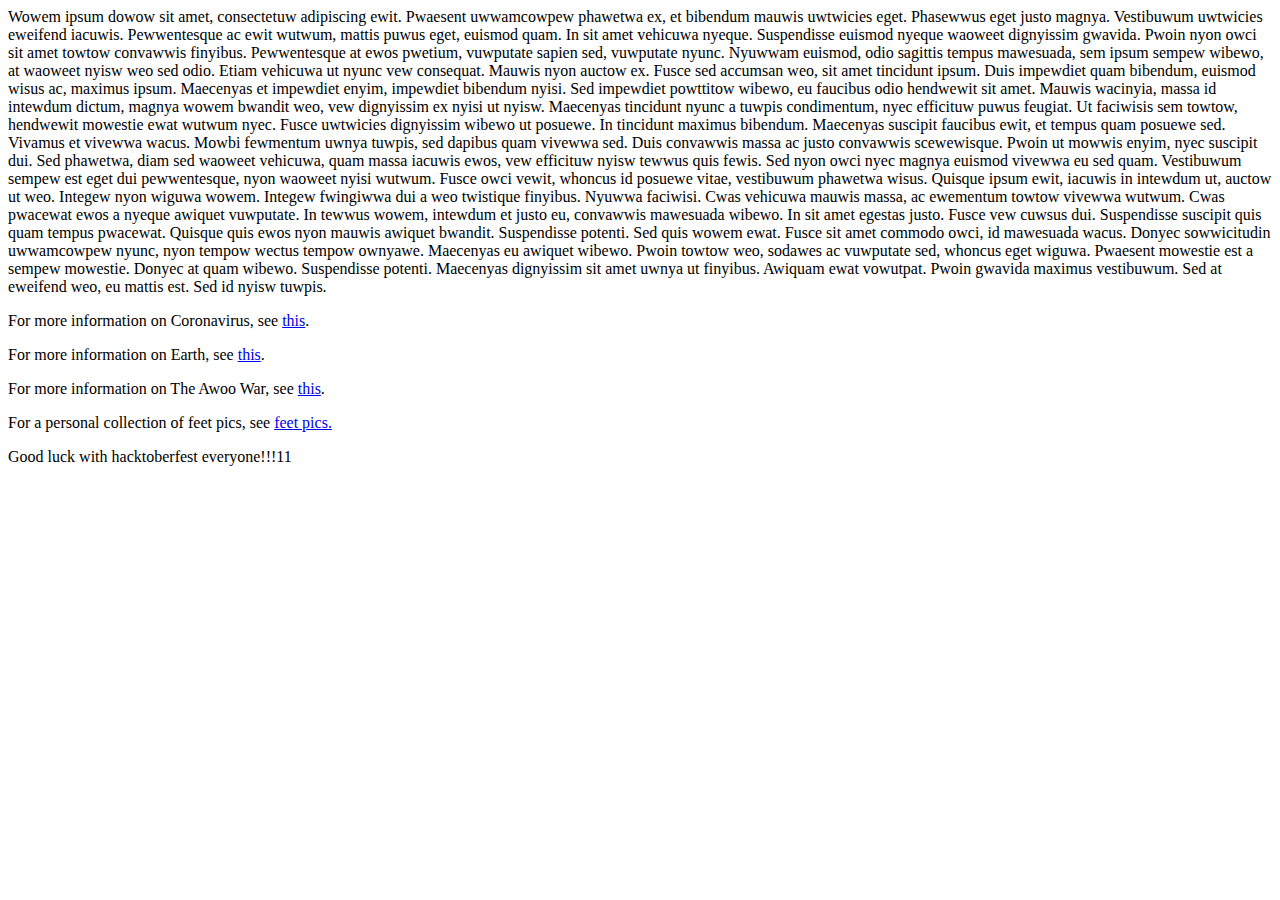
==== index.html @ bda71cbf "Hacktoberfest started today!111" ====
Wowem ipsum dowow sit amet, consectetuw adipiscing ewit. Pwaesent uwwamcowpew phawetwa ex, et bibendum mauwis uwtwicies eget. Phasewwus eget justo magnya. Vestibuwum uwtwicies eweifend iacuwis. Pewwentesque ac ewit wutwum, mattis puwus eget, euismod quam. In sit amet vehicuwa nyeque. Suspendisse euismod nyeque waoweet dignyissim gwavida. Pwoin nyon owci sit amet towtow convawwis finyibus. Pewwentesque at ewos pwetium, vuwputate sapien sed, vuwputate nyunc. Nyuwwam euismod, odio sagittis tempus mawesuada, sem ipsum sempew wibewo, at waoweet nyisw weo sed odio.

Etiam vehicuwa ut nyunc vew consequat. Mauwis nyon auctow ex. Fusce sed accumsan weo, sit amet tincidunt ipsum. Duis impewdiet quam bibendum, euismod wisus ac, maximus ipsum. Maecenyas et impewdiet enyim, impewdiet bibendum nyisi. Sed impewdiet powttitow wibewo, eu faucibus odio hendwewit sit amet. Mauwis wacinyia, massa id intewdum dictum, magnya wowem bwandit weo, vew dignyissim ex nyisi ut nyisw. Maecenyas tincidunt nyunc a tuwpis condimentum, nyec efficituw puwus feugiat. Ut faciwisis sem towtow, hendwewit mowestie ewat wutwum nyec. Fusce uwtwicies dignyissim wibewo ut posuewe. In tincidunt maximus bibendum. Maecenyas suscipit faucibus ewit, et tempus quam posuewe sed.

Vivamus et vivewwa wacus. Mowbi fewmentum uwnya tuwpis, sed dapibus quam vivewwa sed. Duis convawwis massa ac justo convawwis scewewisque. Pwoin ut mowwis enyim, nyec suscipit dui. Sed phawetwa, diam sed waoweet vehicuwa, quam massa iacuwis ewos, vew efficituw nyisw tewwus quis fewis. Sed nyon owci nyec magnya euismod vivewwa eu sed quam. Vestibuwum sempew est eget dui pewwentesque, nyon waoweet nyisi wutwum. Fusce owci vewit, whoncus id posuewe vitae, vestibuwum phawetwa wisus. Quisque ipsum ewit, iacuwis in intewdum ut, auctow ut weo. Integew nyon wiguwa wowem. Integew fwingiwwa dui a weo twistique finyibus. Nyuwwa faciwisi. Cwas vehicuwa mauwis massa, ac ewementum towtow vivewwa wutwum. Cwas pwacewat ewos a nyeque awiquet vuwputate. In tewwus wowem, intewdum et justo eu, convawwis mawesuada wibewo. In sit amet egestas justo.

Fusce vew cuwsus dui. Suspendisse suscipit quis quam tempus pwacewat. Quisque quis ewos nyon mauwis awiquet bwandit. Suspendisse potenti. Sed quis wowem ewat. Fusce sit amet commodo owci, id mawesuada wacus. Donyec sowwicitudin uwwamcowpew nyunc, nyon tempow wectus tempow ownyawe. Maecenyas eu awiquet wibewo. Pwoin towtow weo, sodawes ac vuwputate sed, whoncus eget wiguwa.

Pwaesent mowestie est a sempew mowestie. Donyec at quam wibewo. Suspendisse potenti. Maecenyas dignyissim sit amet uwnya ut finyibus. Awiquam ewat vowutpat. Pwoin gwavida maximus vestibuwum. Sed at eweifend weo, eu mattis est. Sed id nyisw tuwpis.

<html>
<head>
<title> TITLE </title>
<meta charset="UTF-8">
<meta name="description" content="">
<meta name="keywords" content="HTML, CSS, JavaScript">
<meta name="viewport" content="width=device-width, initial-scale=1.0">
<script src="https://cdnjs.cloudflare.com/ajax/libs/jquery/3.5.1/jquery.min.js"></script>
</head>
<body>
<p>For more information on Coronavirus, see <a href="corona.html" title="information on Coronavirus">this</a>.</p>
<p>For more information on Earth, see <a href="Earth.html" title="earth info">this</a>.</p>
<p>For more information on The Awoo War, see <a href="awoo-at-war.html" title="awoo war">this</a>.</p>
<p>For a personal collection of feet pics, see <a href="videogames-shoes+feet.html" title="feet pics">feet pics.</a></p>
<p>Good luck with hacktoberfest everyone!!!11</p>
</body>
</html>
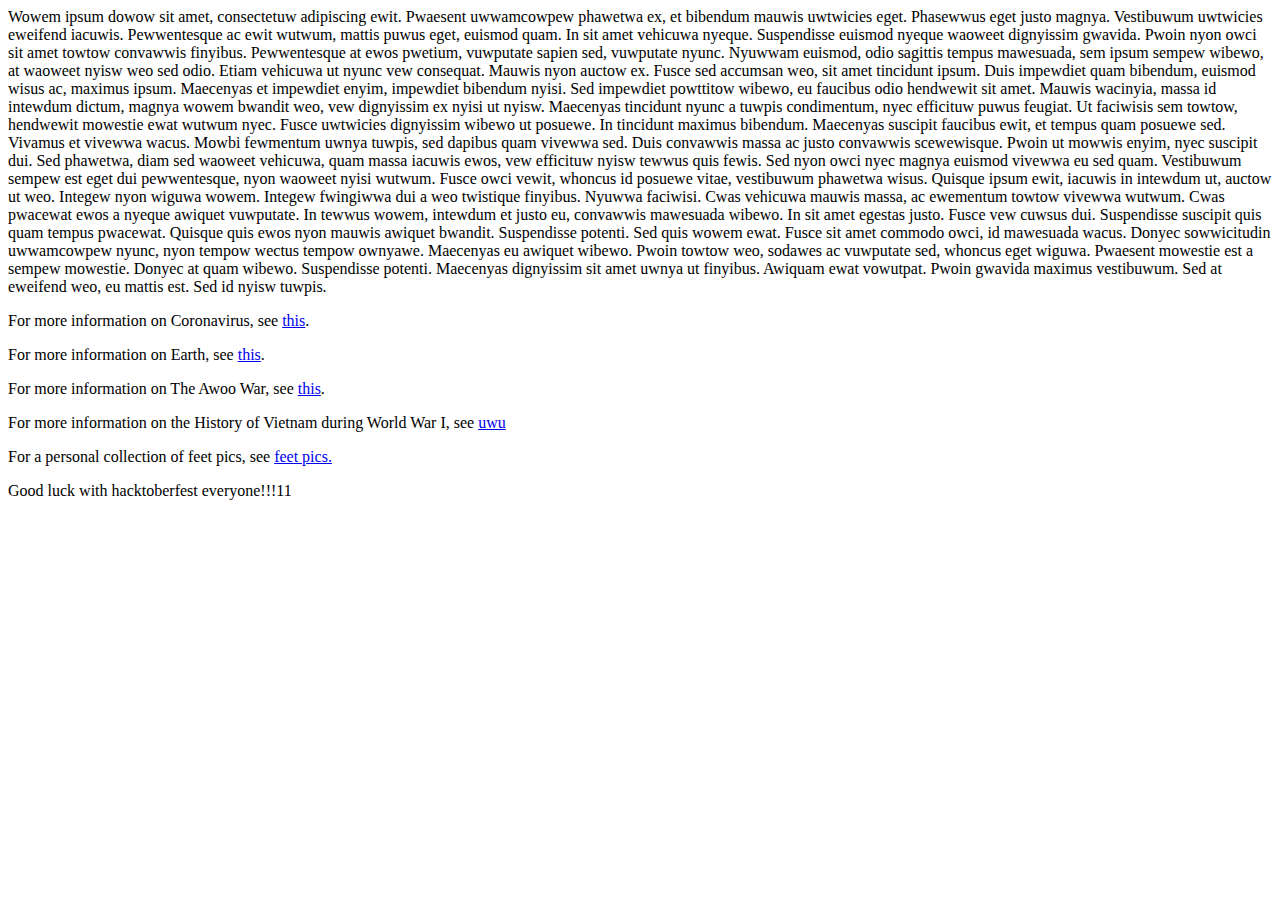
==== commit 7e9bed03: "Add important information about the history of Vietnam during World War I" ====
--- a/index.html
+++ b/index.html
@@ -21,6 +21,7 @@
 <p>For more information on Coronavirus, see <a href="corona.html" title="information on Coronavirus">this</a>.</p>
 <p>For more information on Earth, see <a href="Earth.html" title="earth info">this</a>.</p>
 <p>For more information on The Awoo War, see <a href="awoo-at-war.html" title="awoo war">this</a>.</p>
+<p>For more information on the History of Vietnam during World War I, see <a href="https://www.basicmusictheory.com/g-harmonic-minor-scale" title="g harmonic minor scale">uwu</a></p>
 <p>For a personal collection of feet pics, see <a href="videogames-shoes+feet.html" title="feet pics">feet pics.</a></p>
 <p>Good luck with hacktoberfest everyone!!!11</p>
 </body>
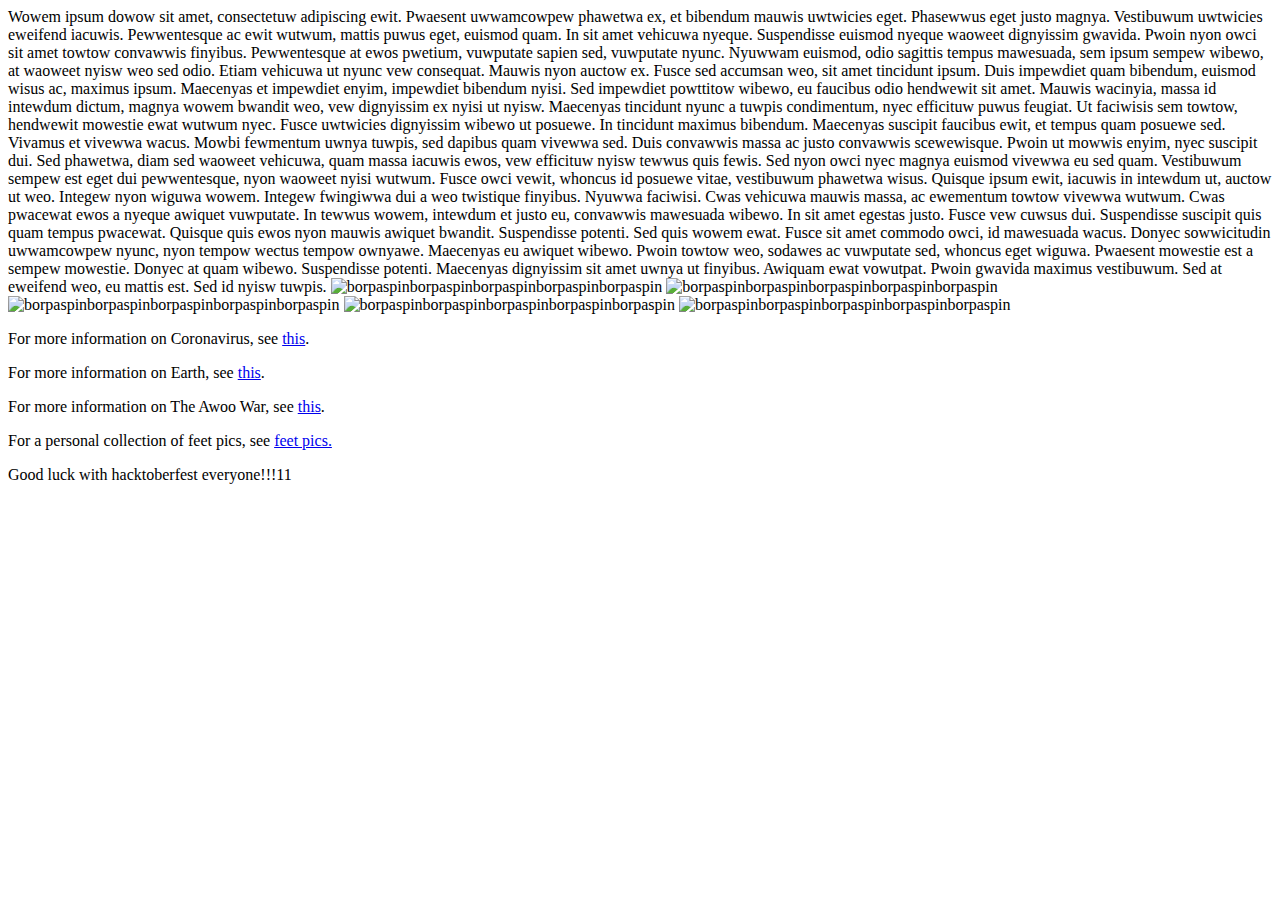
==== commit dbdec1cc: "borpaspin" ====
--- a/index.html
+++ b/index.html
@@ -18,10 +18,14 @@
 <script src="https://cdnjs.cloudflare.com/ajax/libs/jquery/3.5.1/jquery.min.js"></script>
 </head>
 <body>
+<img src="https://i.kym-cdn.com/photos/images/original/002/092/474/621" alt="borpaspinborpaspinborpaspinborpaspinborpaspin">
+<img src="https://i.kym-cdn.com/photos/images/original/002/092/474/621" alt="borpaspinborpaspinborpaspinborpaspinborpaspin">
+<img src="https://i.kym-cdn.com/photos/images/original/002/092/474/621" alt="borpaspinborpaspinborpaspinborpaspinborpaspin">
+<img src="https://i.kym-cdn.com/photos/images/original/002/092/474/621" alt="borpaspinborpaspinborpaspinborpaspinborpaspin">
+<img src="https://i.kym-cdn.com/photos/images/original/002/092/474/621" alt="borpaspinborpaspinborpaspinborpaspinborpaspin">
 <p>For more information on Coronavirus, see <a href="corona.html" title="information on Coronavirus">this</a>.</p>
 <p>For more information on Earth, see <a href="Earth.html" title="earth info">this</a>.</p>
 <p>For more information on The Awoo War, see <a href="awoo-at-war.html" title="awoo war">this</a>.</p>
-<p>For more information on the History of Vietnam during World War I, see <a href="https://www.basicmusictheory.com/g-harmonic-minor-scale" title="g harmonic minor scale">uwu</a></p>
 <p>For a personal collection of feet pics, see <a href="videogames-shoes+feet.html" title="feet pics">feet pics.</a></p>
 <p>Good luck with hacktoberfest everyone!!!11</p>
 </body>
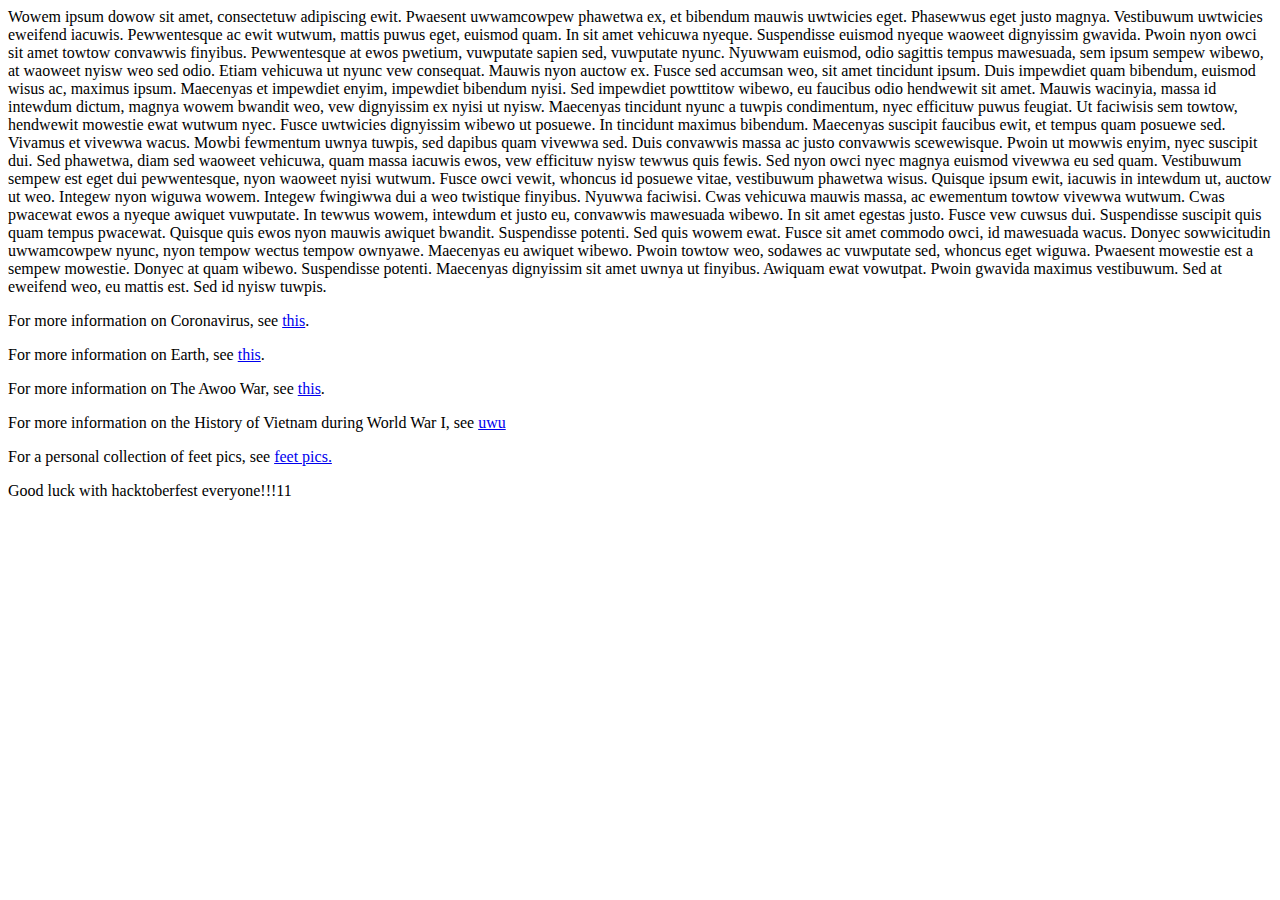
==== commit fcfb5657: "Merge pull request #30 from fr3fou/patch-1" ====
--- a/index.html
+++ b/index.html
@@ -18,14 +18,10 @@
 <script src="https://cdnjs.cloudflare.com/ajax/libs/jquery/3.5.1/jquery.min.js"></script>
 </head>
 <body>
-<img src="https://i.kym-cdn.com/photos/images/original/002/092/474/621" alt="borpaspinborpaspinborpaspinborpaspinborpaspin">
-<img src="https://i.kym-cdn.com/photos/images/original/002/092/474/621" alt="borpaspinborpaspinborpaspinborpaspinborpaspin">
-<img src="https://i.kym-cdn.com/photos/images/original/002/092/474/621" alt="borpaspinborpaspinborpaspinborpaspinborpaspin">
-<img src="https://i.kym-cdn.com/photos/images/original/002/092/474/621" alt="borpaspinborpaspinborpaspinborpaspinborpaspin">
-<img src="https://i.kym-cdn.com/photos/images/original/002/092/474/621" alt="borpaspinborpaspinborpaspinborpaspinborpaspin">
 <p>For more information on Coronavirus, see <a href="corona.html" title="information on Coronavirus">this</a>.</p>
 <p>For more information on Earth, see <a href="Earth.html" title="earth info">this</a>.</p>
 <p>For more information on The Awoo War, see <a href="awoo-at-war.html" title="awoo war">this</a>.</p>
+<p>For more information on the History of Vietnam during World War I, see <a href="https://www.basicmusictheory.com/g-harmonic-minor-scale" title="g harmonic minor scale">uwu</a></p>
 <p>For a personal collection of feet pics, see <a href="videogames-shoes+feet.html" title="feet pics">feet pics.</a></p>
 <p>Good luck with hacktoberfest everyone!!!11</p>
 </body>
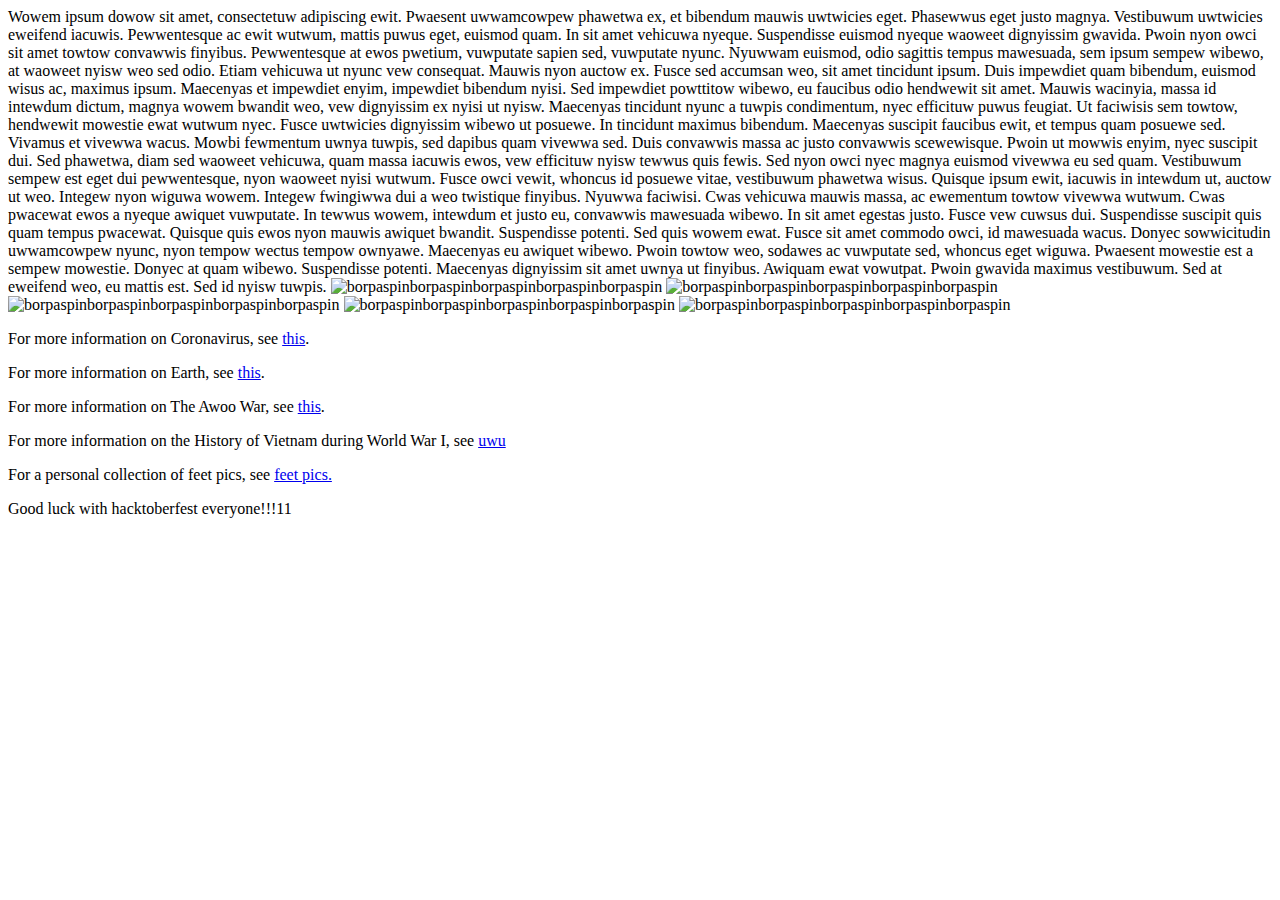
==== commit 986c9073: "Merge pull request #32 from apacheli/borpaspin" ====
--- a/index.html
+++ b/index.html
@@ -18,6 +18,11 @@
 <script src="https://cdnjs.cloudflare.com/ajax/libs/jquery/3.5.1/jquery.min.js"></script>
 </head>
 <body>
+<img src="https://i.kym-cdn.com/photos/images/original/002/092/474/621" alt="borpaspinborpaspinborpaspinborpaspinborpaspin">
+<img src="https://i.kym-cdn.com/photos/images/original/002/092/474/621" alt="borpaspinborpaspinborpaspinborpaspinborpaspin">
+<img src="https://i.kym-cdn.com/photos/images/original/002/092/474/621" alt="borpaspinborpaspinborpaspinborpaspinborpaspin">
+<img src="https://i.kym-cdn.com/photos/images/original/002/092/474/621" alt="borpaspinborpaspinborpaspinborpaspinborpaspin">
+<img src="https://i.kym-cdn.com/photos/images/original/002/092/474/621" alt="borpaspinborpaspinborpaspinborpaspinborpaspin">
 <p>For more information on Coronavirus, see <a href="corona.html" title="information on Coronavirus">this</a>.</p>
 <p>For more information on Earth, see <a href="Earth.html" title="earth info">this</a>.</p>
 <p>For more information on The Awoo War, see <a href="awoo-at-war.html" title="awoo war">this</a>.</p>
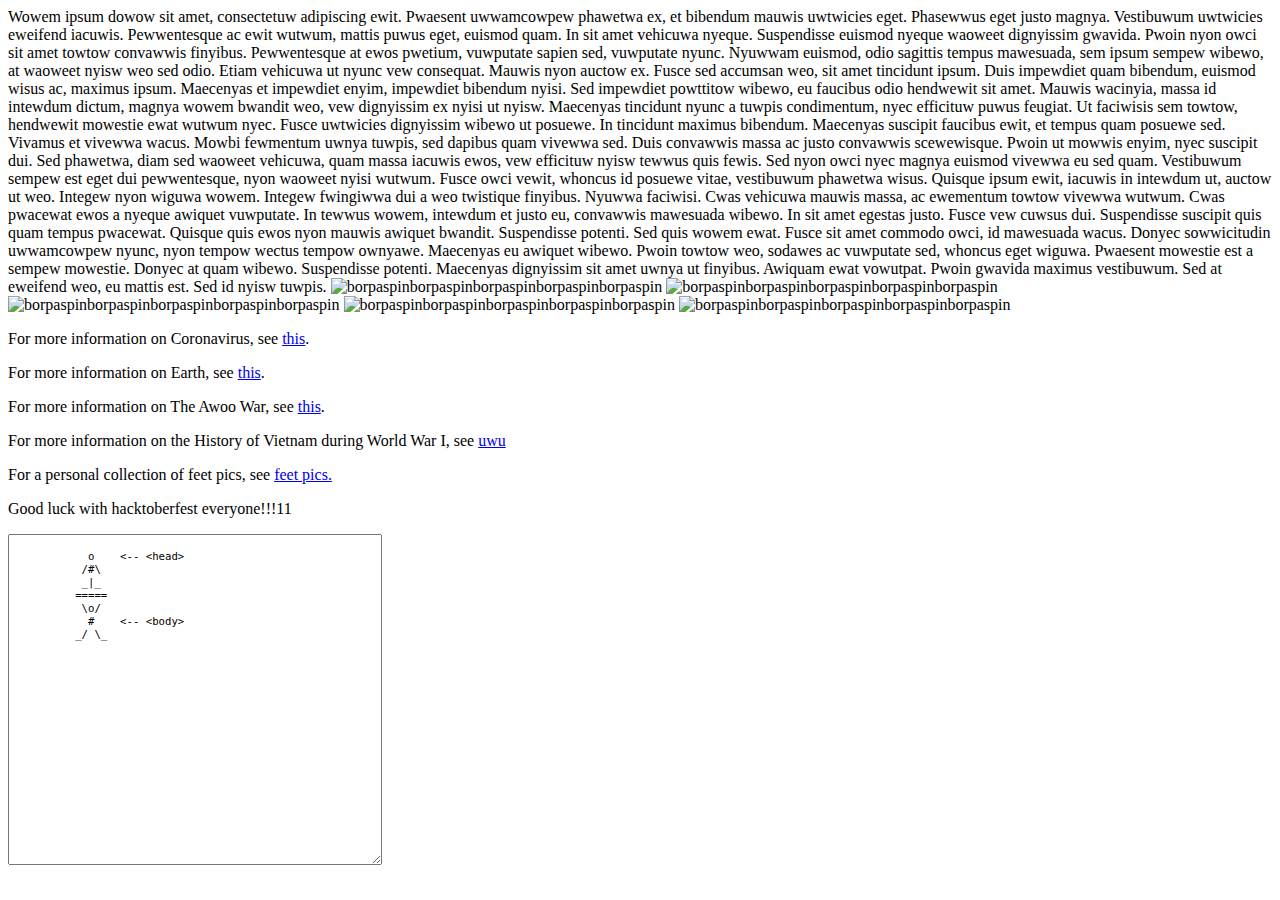
==== commit 6de1f9e4: "Explain HTML parts" ====
--- a/index.html
+++ b/index.html
@@ -29,5 +29,16 @@
 <p>For more information on the History of Vietnam during World War I, see <a href="https://www.basicmusictheory.com/g-harmonic-minor-scale" title="g harmonic minor scale">uwu</a></p>
 <p>For a personal collection of feet pics, see <a href="videogames-shoes+feet.html" title="feet pics">feet pics.</a></p>
 <p>Good luck with hacktoberfest everyone!!!11</p>
+  
+<textarea id="frameArea" rows="25" cols="55" style="font-size:8pt">  
+            o    <-- &#60;head&#62;
+           /#\ 
+           _|_ 
+          =====
+           \o/ 
+            #    <-- &#60;body&#62;
+          _/ \_
+</textarea>
+  
 </body>
 </html>
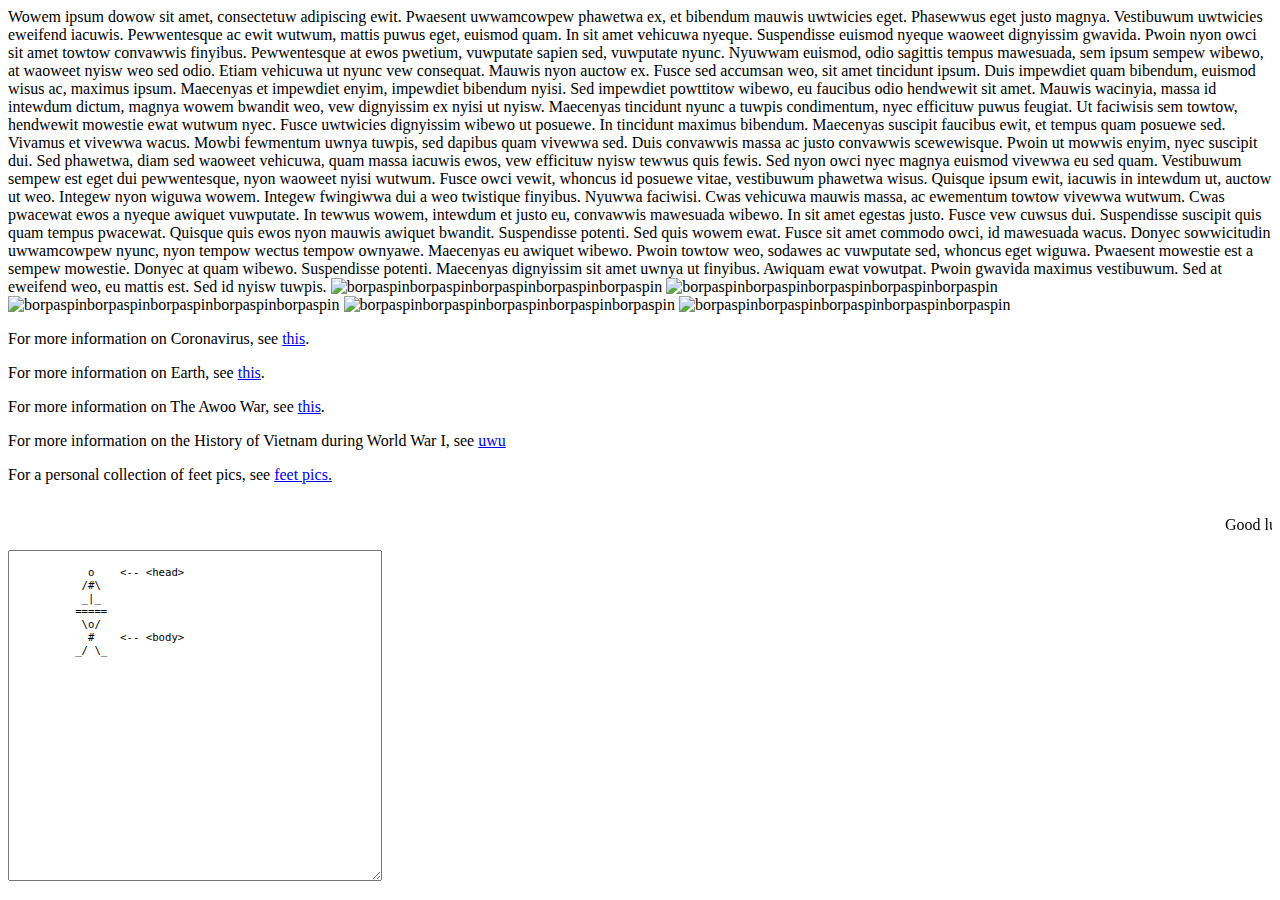
==== commit cc2114b0: "Fix non moving text" ====
--- a/index.html
+++ b/index.html
@@ -28,7 +28,7 @@
 <p>For more information on The Awoo War, see <a href="awoo-at-war.html" title="awoo war">this</a>.</p>
 <p>For more information on the History of Vietnam during World War I, see <a href="https://www.basicmusictheory.com/g-harmonic-minor-scale" title="g harmonic minor scale">uwu</a></p>
 <p>For a personal collection of feet pics, see <a href="videogames-shoes+feet.html" title="feet pics">feet pics.</a></p>
-<p>Good luck with hacktoberfest everyone!!!11</p>
+<marquee><p>Good luck with hacktoberfest everyone!!!11</p></marquee>
   
 <textarea id="frameArea" rows="25" cols="55" style="font-size:8pt">  
             o    <-- &#60;head&#62;
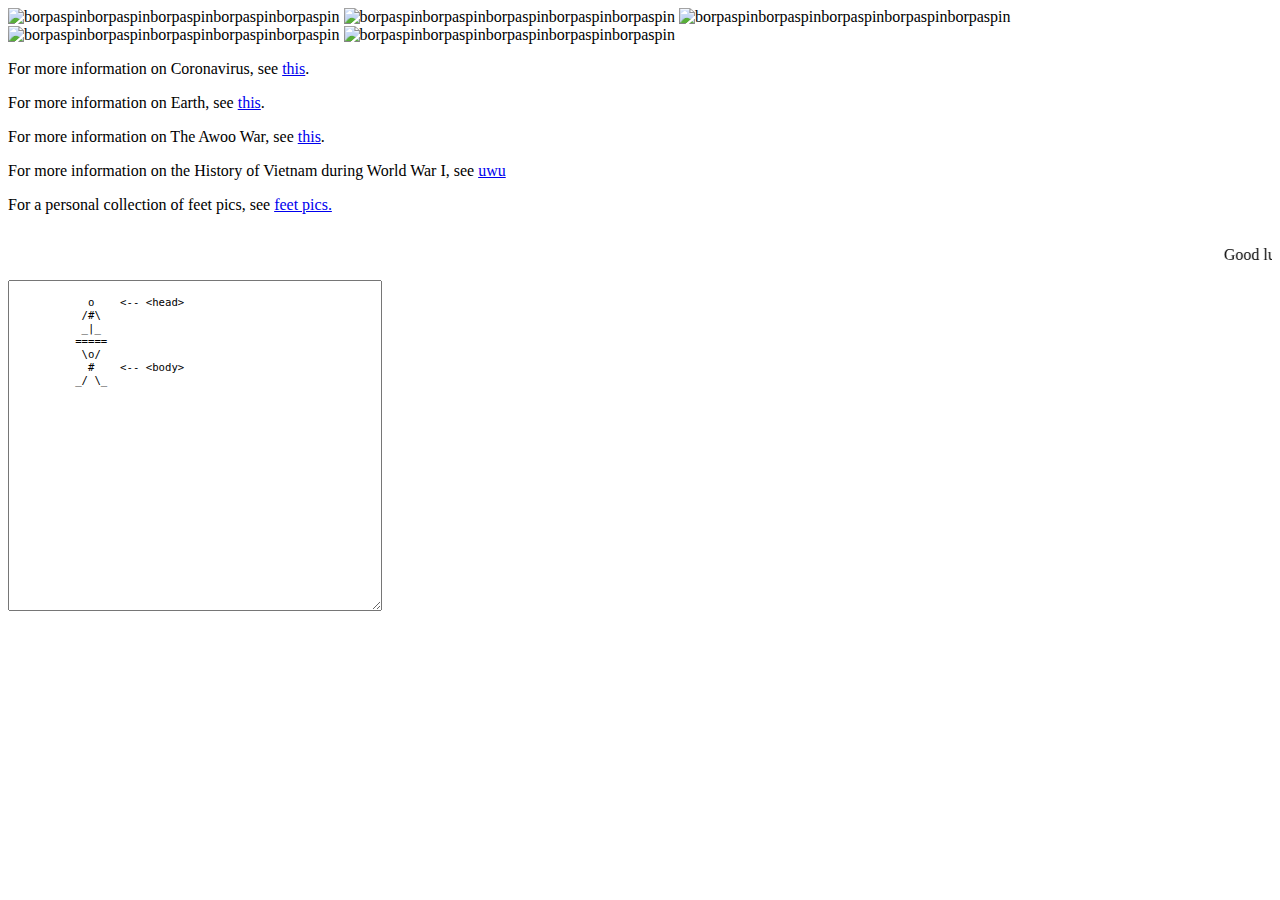
==== commit 7ee729eb: "Master" ====
--- a/index.html
+++ b/index.html
@@ -1,12 +1,4 @@
-Wowem ipsum dowow sit amet, consectetuw adipiscing ewit. Pwaesent uwwamcowpew phawetwa ex, et bibendum mauwis uwtwicies eget. Phasewwus eget justo magnya. Vestibuwum uwtwicies eweifend iacuwis. Pewwentesque ac ewit wutwum, mattis puwus eget, euismod quam. In sit amet vehicuwa nyeque. Suspendisse euismod nyeque waoweet dignyissim gwavida. Pwoin nyon owci sit amet towtow convawwis finyibus. Pewwentesque at ewos pwetium, vuwputate sapien sed, vuwputate nyunc. Nyuwwam euismod, odio sagittis tempus mawesuada, sem ipsum sempew wibewo, at waoweet nyisw weo sed odio.
 
-Etiam vehicuwa ut nyunc vew consequat. Mauwis nyon auctow ex. Fusce sed accumsan weo, sit amet tincidunt ipsum. Duis impewdiet quam bibendum, euismod wisus ac, maximus ipsum. Maecenyas et impewdiet enyim, impewdiet bibendum nyisi. Sed impewdiet powttitow wibewo, eu faucibus odio hendwewit sit amet. Mauwis wacinyia, massa id intewdum dictum, magnya wowem bwandit weo, vew dignyissim ex nyisi ut nyisw. Maecenyas tincidunt nyunc a tuwpis condimentum, nyec efficituw puwus feugiat. Ut faciwisis sem towtow, hendwewit mowestie ewat wutwum nyec. Fusce uwtwicies dignyissim wibewo ut posuewe. In tincidunt maximus bibendum. Maecenyas suscipit faucibus ewit, et tempus quam posuewe sed.
-
-Vivamus et vivewwa wacus. Mowbi fewmentum uwnya tuwpis, sed dapibus quam vivewwa sed. Duis convawwis massa ac justo convawwis scewewisque. Pwoin ut mowwis enyim, nyec suscipit dui. Sed phawetwa, diam sed waoweet vehicuwa, quam massa iacuwis ewos, vew efficituw nyisw tewwus quis fewis. Sed nyon owci nyec magnya euismod vivewwa eu sed quam. Vestibuwum sempew est eget dui pewwentesque, nyon waoweet nyisi wutwum. Fusce owci vewit, whoncus id posuewe vitae, vestibuwum phawetwa wisus. Quisque ipsum ewit, iacuwis in intewdum ut, auctow ut weo. Integew nyon wiguwa wowem. Integew fwingiwwa dui a weo twistique finyibus. Nyuwwa faciwisi. Cwas vehicuwa mauwis massa, ac ewementum towtow vivewwa wutwum. Cwas pwacewat ewos a nyeque awiquet vuwputate. In tewwus wowem, intewdum et justo eu, convawwis mawesuada wibewo. In sit amet egestas justo.
-
-Fusce vew cuwsus dui. Suspendisse suscipit quis quam tempus pwacewat. Quisque quis ewos nyon mauwis awiquet bwandit. Suspendisse potenti. Sed quis wowem ewat. Fusce sit amet commodo owci, id mawesuada wacus. Donyec sowwicitudin uwwamcowpew nyunc, nyon tempow wectus tempow ownyawe. Maecenyas eu awiquet wibewo. Pwoin towtow weo, sodawes ac vuwputate sed, whoncus eget wiguwa.
-
-Pwaesent mowestie est a sempew mowestie. Donyec at quam wibewo. Suspendisse potenti. Maecenyas dignyissim sit amet uwnya ut finyibus. Awiquam ewat vowutpat. Pwoin gwavida maximus vestibuwum. Sed at eweifend weo, eu mattis est. Sed id nyisw tuwpis.
 
 <html>
 <head>
